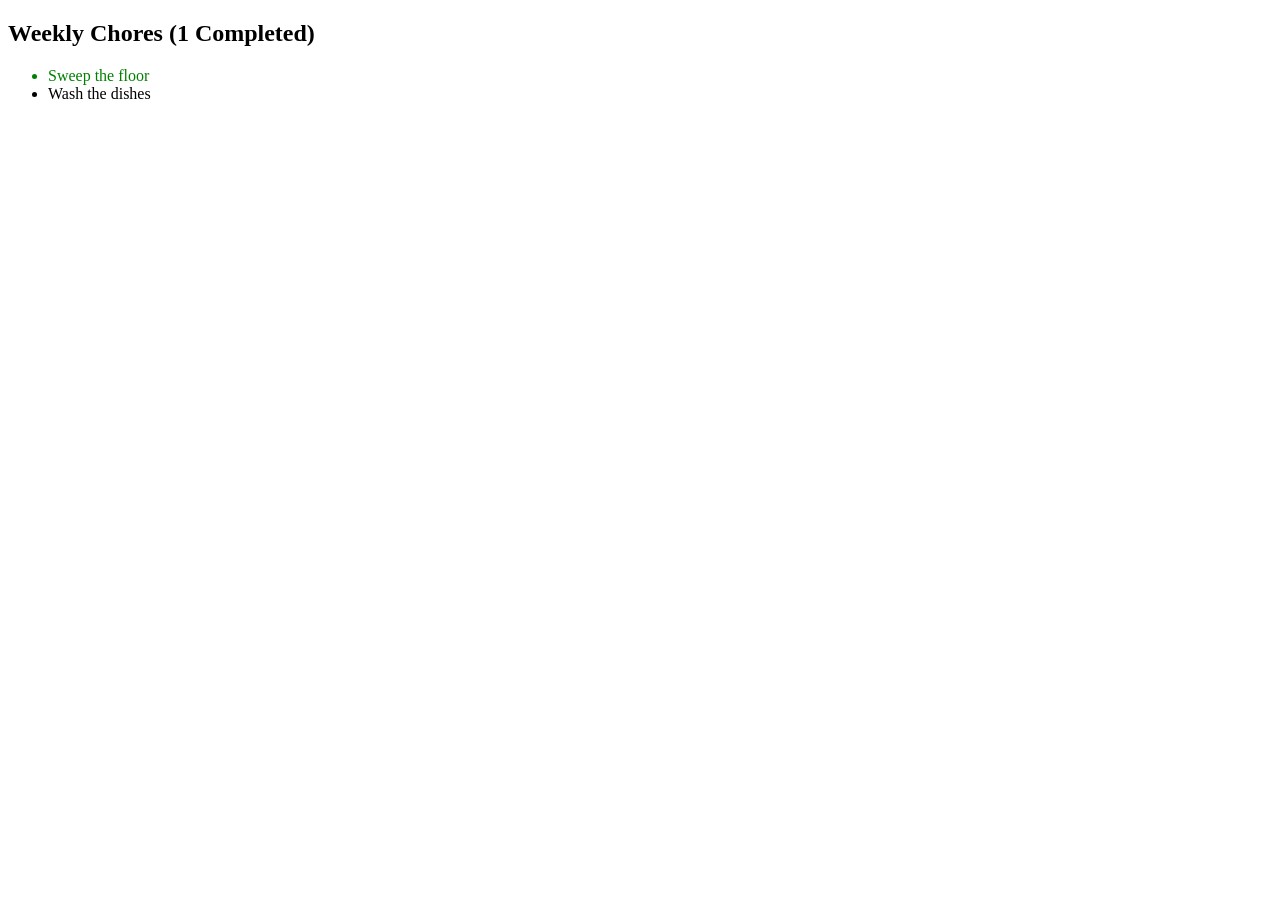
==== DOM_browser/index.html @ 4c9bdf48 "created directory and moved some files" ====
<!DOCTYPE html>
<html lang="en">
<head>
    <meta charset="UTF-8">
    <meta name="viewport" content="width=device-width, initial-scale=1.0">
    <title>Advanced Core JavaScript</title>
    <script src="day_1.js" defer></script>
</html>

<body>
    <div id="roommate-board">
        <h2 id="board-title">Weekly Chores</h2>
        <ul id="chore-list">
            <li class="chore pending" id="chore-1">Sweep the floor</li>
        </ul>
    </div>

    <script src="day15.js"></script>

</body>

</html>
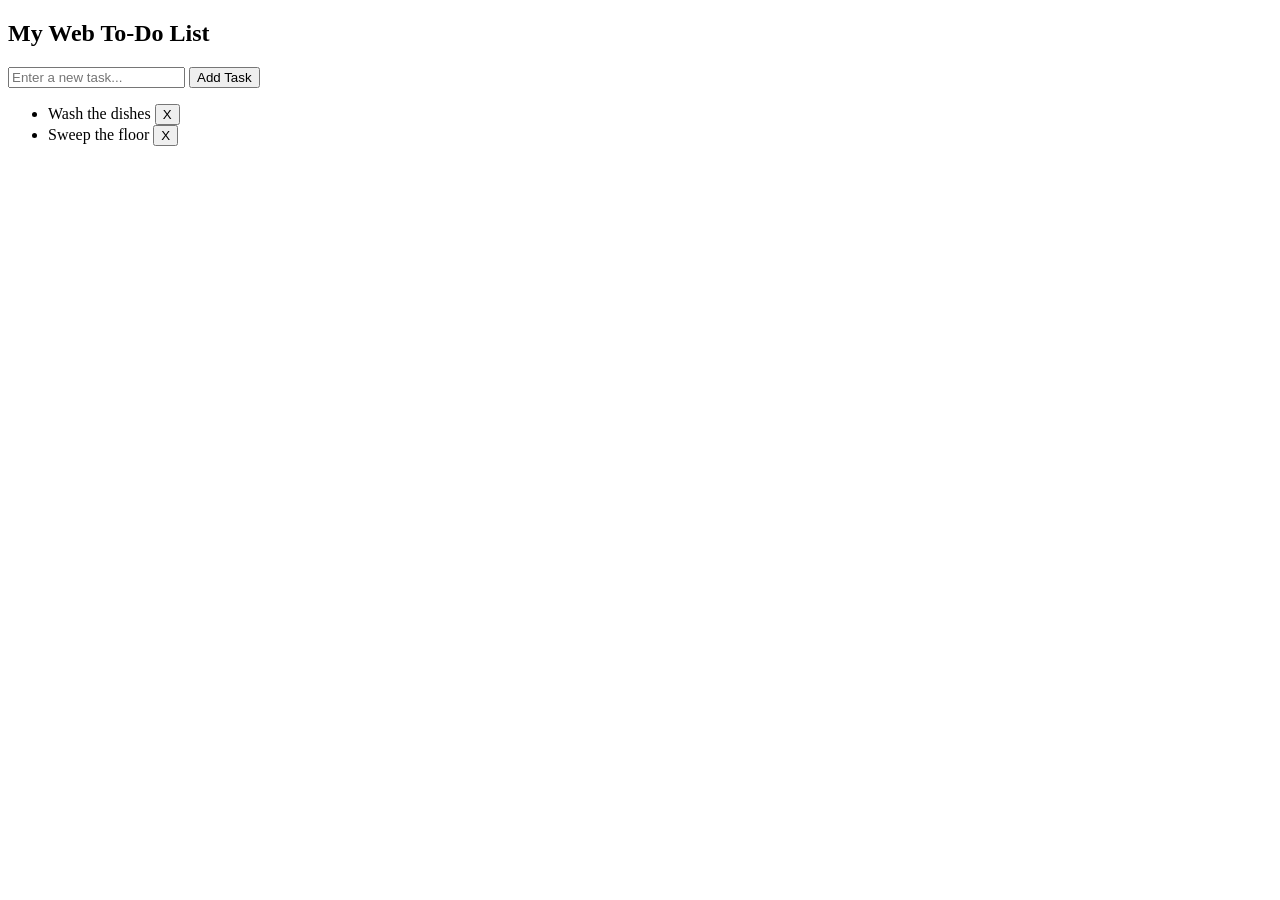
==== commit b31a855b: "DOM events" ====
--- a/DOM_browser/index.html
+++ b/DOM_browser/index.html
@@ -8,14 +8,23 @@
 </html>
 
 <body>
-    <div id="roommate-board">
-        <h2 id="board-title">Weekly Chores</h2>
-        <ul id="chore-list">
-            <li class="chore pending" id="chore-1">Sweep the floor</li>
+    <div id="app-container">
+        <h2>My Web To-Do List</h2>
+    
+        <input type="text" id="task-input" placeholder="Enter a new task...">
+        <button id="add-btn">Add Task</button>
+    
+        <ul id="task-list">
+            <li>Wash the dishes <button class="delete-btn">X</button></li>
+            <li>Sweep the floor <button class="delete-btn">X</button></li>
         </ul>
     </div>
+    
+    
 
-    <script src="day15.js"></script>
+    
+
+    <script src="day16.js"></script>
 
 </body>
 
